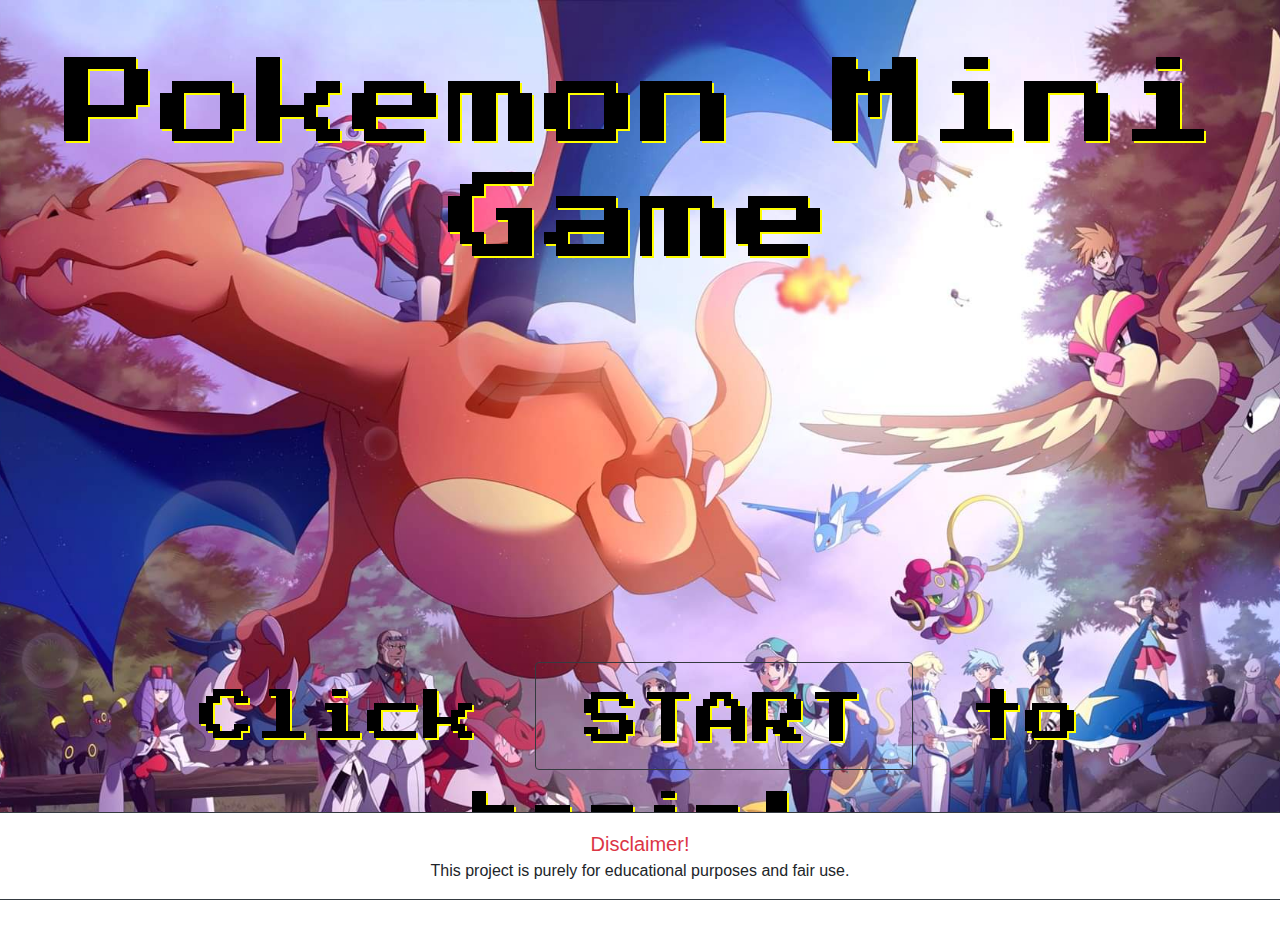
==== index.html @ 172cd87c "alpha v1.0" ====
<!DOCTYPE html>
<html lang="en">

<head>
    <meta charset="UTF-8">
    <meta name="viewport" content="width=device-width, initial-scale=1.0">

    <!-- bootstrap -->
    <link rel="stylesheet" href="https://maxcdn.bootstrapcdn.com/bootstrap/4.0.0/css/bootstrap.min.css"
        integrity="sha384-Gn5384xqQ1aoWXA+058RXPxPg6fy4IWvTNh0E263XmFcJlSAwiGgFAW/dAiS6JXm" crossorigin="anonymous">
    <title>Pokemon for Reinforcement</title>
    <!-- css -->
    <link rel="stylesheet" href="./style.css">
</head>

<body>
    <div class="container-fluid" id="field">
        <div class="row" id="game">
        </div>
        <div class="row border border-top border-dark fixed-bottom bg-white" id="footer">
            <div class="col">
                <div class="container-fluid text-center">
                    <p class="lead">
                    <p class="text-danger lead p-0 m-0">Disclaimer!</p> This project is purely for educational purposes
                    and fair use.</p>
                </div>
            </div>
        </div>
    </div>
    <!--  external JS file -->
    <script src="./index.js"></script>

    <script src="https://code.jquery.com/jquery-3.2.1.slim.min.js"
        integrity="sha384-KJ3o2DKtIkvYIK3UENzmM7KCkRr/rE9/Qpg6aAZGJwFDMVNA/GpGFF93hXpG5KkN"
        crossorigin="anonymous"></script>
    <script src="https://cdnjs.cloudflare.com/ajax/libs/popper.js/1.12.9/umd/popper.min.js"
        integrity="sha384-ApNbgh9B+Y1QKtv3Rn7W3mgPxhU9K/ScQsAP7hUibX39j7fakFPskvXusvfa0b4Q"
        crossorigin="anonymous"></script>
    <script src="https://maxcdn.bootstrapcdn.com/bootstrap/4.0.0/js/bootstrap.min.js"
        integrity="sha384-JZR6Spejh4U02d8jOt6vLEHfe/JQGiRRSQQxSfFWpi1MquVdAyjUar5+76PVCmYl"
        crossorigin="anonymous"></script>
</body>

</html>
---- style.css ----
@import url('https://fonts.googleapis.com/css2?family=Press+Start+2P&display=swap');
/* task 4 */
#field {
    background-image: url('./images/bgMenu.jpg');
    background-position: center;
    background-repeat: no-repeat;
    background-attachment: fixed;
    background-size: cover;
}

/* classes */
.border-special {
    border-width: 3px;
}
.game-shadow {
    color:black;
    text-shadow: 2px 2px #FFFF00;
}

.game-text {
    font-family: 'Press Start 2P';
}

/* ids */
#character-selection-image {
    height: 500px;
}

#button-character {
    width: 300px;
}

#pokeballSelect {
    width: 20px;
}

.auto-font-size-header {
    font-size: 3rem;
}

.auto-font-size-titles {
    font-family: 'Press Start 2P';
    font-size: 2rem;
}

.auto-font-size-description {
    font-family: 'Press Start 2P';
    font-size: 1rem;
}

.auto-font-size-button {
    font-size: 1.5rem;
}

.auto-image-battle-front {
    height: 150px;
}

.auto-image-battle-back {
    height: 350px;
}

.background-battle-ui {
    background-color: white;
}

.button-battle {
    width: 250px
}

.auto-font-size-health {
    margin-top: 1.3rem;
    width: 90%;
    font-family: 'Press Start 2P';
    color:black;
    font-size: .7rem;
}


@keyframes shakeCharacter {
  0% { transform: translate(1px, 1px) rotate(0deg); }
  10% { transform: translate(-1px, -2px) rotate(-1deg); }
  20% { transform: translate(-3px, 0px) rotate(1deg); }
  30% { transform: translate(3px, 2px) rotate(0deg); }
  40% { transform: translate(1px, -1px) rotate(1deg); }
  50% { transform: translate(-1px, 2px) rotate(-1deg); }
  60% { transform: translate(-3px, 1px) rotate(0deg); }
  70% { transform: translate(3px, 1px) rotate(-1deg); }
  80% { transform: translate(-1px, -1px) rotate(1deg); }
  90% { transform: translate(1px, 2px) rotate(0deg); }
  100% { transform: translate(1px, -2px) rotate(-1deg); }
}

@keyframes fadeAway {
    from { opacity: 100%; }
    to { opacity: 0%; }
}

@keyframes glowHeal {
    from { filter: saturate(0%) }
    to { filter: saturate(200%) }
}

/* #playerHealthBar {
    width: 100%;
}

#opponentHealthBar {
    width: 100%;
} */
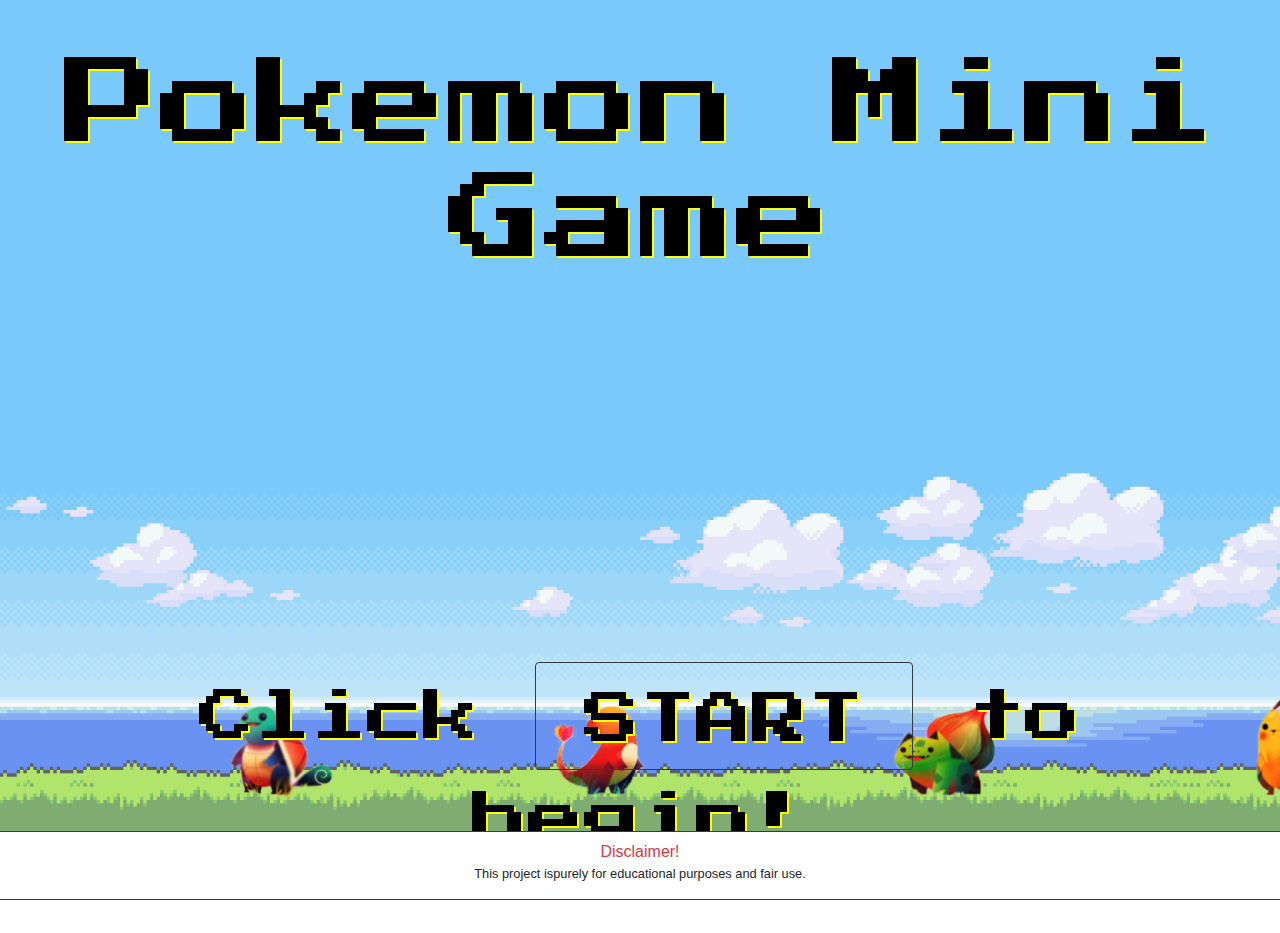
==== commit b1fa7466: "Beta v1.0" ====
--- a/index.html
+++ b/index.html
@@ -13,16 +13,17 @@
     <link rel="stylesheet" href="./style.css">
 </head>
 
-<body>
+<body class="bg-body">
     <div class="container-fluid" id="field">
         <div class="row" id="game">
         </div>
         <div class="row border border-top border-dark fixed-bottom bg-white" id="footer">
             <div class="col">
                 <div class="container-fluid text-center">
-                    <p class="lead">
-                    <p class="text-danger lead p-0 m-0">Disclaimer!</p> This project is purely for educational purposes
-                    and fair use.</p>
+                    <p class="text-danger text-footer-title lead p-0 mt-2 mb-0 mx-0">Disclaimer!</p>
+                    <p class="lead text-footer">
+                        This project ispurely for educational purposes and fair use.
+                    </p>
                 </div>
             </div>
         </div>
--- a/style.css
+++ b/style.css
@@ -2,7 +2,7 @@
 /* task 4 */
 #field {
     background-image: url('./images/bgMenu.jpg');
-    background-position: center;
+    background-position: absolute;
     background-repeat: no-repeat;
     background-attachment: fixed;
     background-size: cover;
@@ -16,14 +16,25 @@
     color:black;
     text-shadow: 2px 2px #FFFF00;
 }
-
+.bg-body {
+    background-image: url('./images/bgMenu.jpg');
+    background-position: absolute;
+    background-repeat: no-repeat;
+    background-attachment: fixed;
+    background-size: cover;
+}
 .game-text {
     font-family: 'Press Start 2P';
 }
-
+.text-footer {
+    font-size: .8rem;
+}
+.text-footer-title {
+    font-size: 1rem;
+}
 /* ids */
 #character-selection-image {
-    height: 500px;
+    height: 400px;
 }
 
 #button-character {
@@ -97,7 +108,7 @@
 }
 
 @keyframes glowHeal {
-    from { filter: saturate(0%) }
+    from { filter: saturate(100%) }
     to { filter: saturate(200%) }
 }
 
